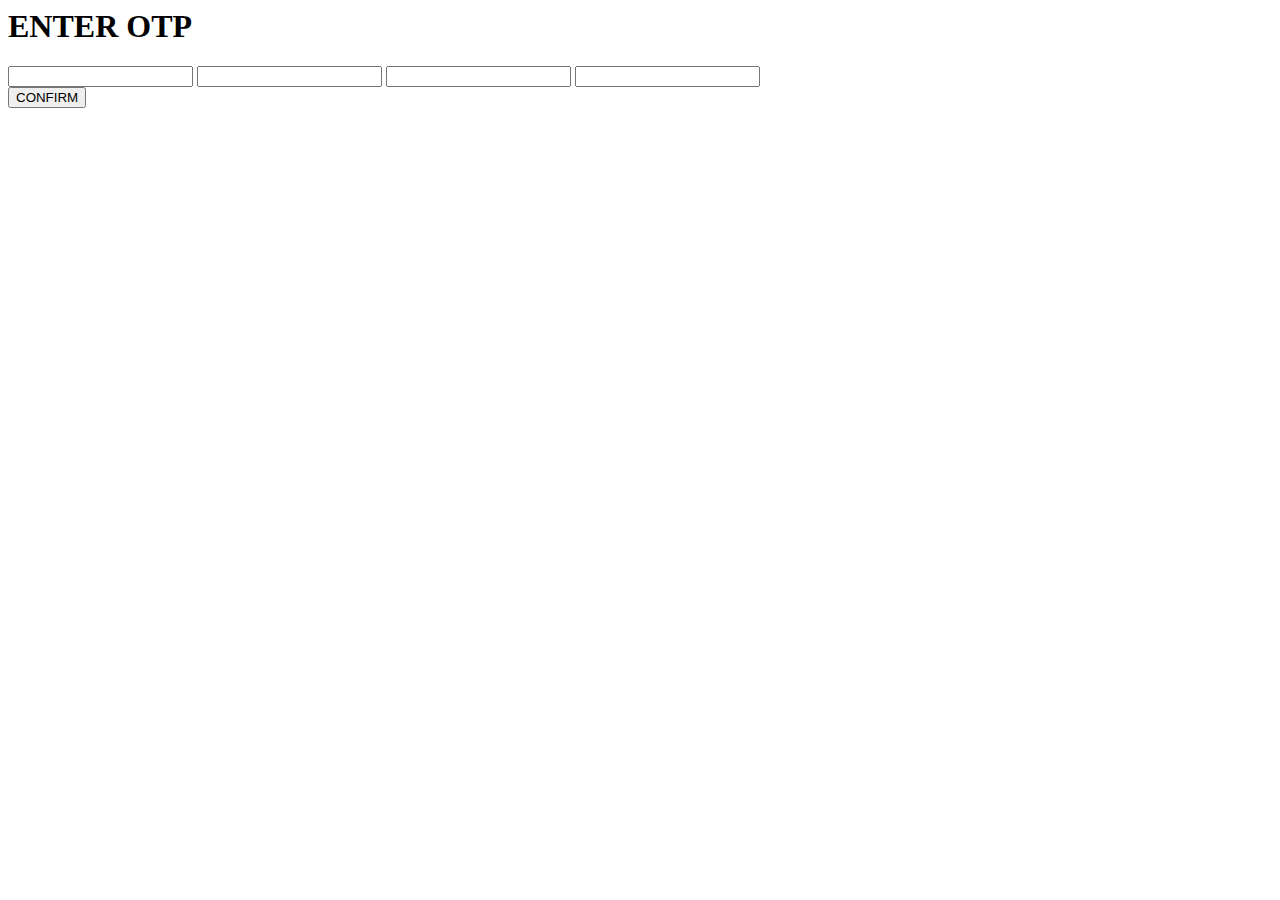
==== index.html @ 9f4db6be "Add files via upload" ====
<html lang="en">
<head>
 <meta charset="UTF-8">
 <meta name="viewport" content="width=device-width, initial-scale=1.0">
 <title>Autofocus Field</title>
 <link rel="stylesheet" type="text/css" href="css/styles.css">
<script src="C:\Users\acer\Documents\WEB DEVELOPMENT\OTP Input\input.js" charset="utf-8"></script>
</head>
<body>
 <div class="container">
   <h1>ENTER OTP</h1>
   <div class="userInput">
     <input type="text" id='ist' maxlength="1" onkeyup="clickEvent(this,'sec')">
     <input type="text" id="sec" maxlength="1" onkeyup="clickEvent(this,'third')">
     <input type="text" id="third" maxlength="1" onkeyup="clickEvent(this,'fourth')">
     <input type="text" id="fourth" maxlength="1">

   </div>
   <button>CONFIRM</button>
 </div>
</body>
</html>
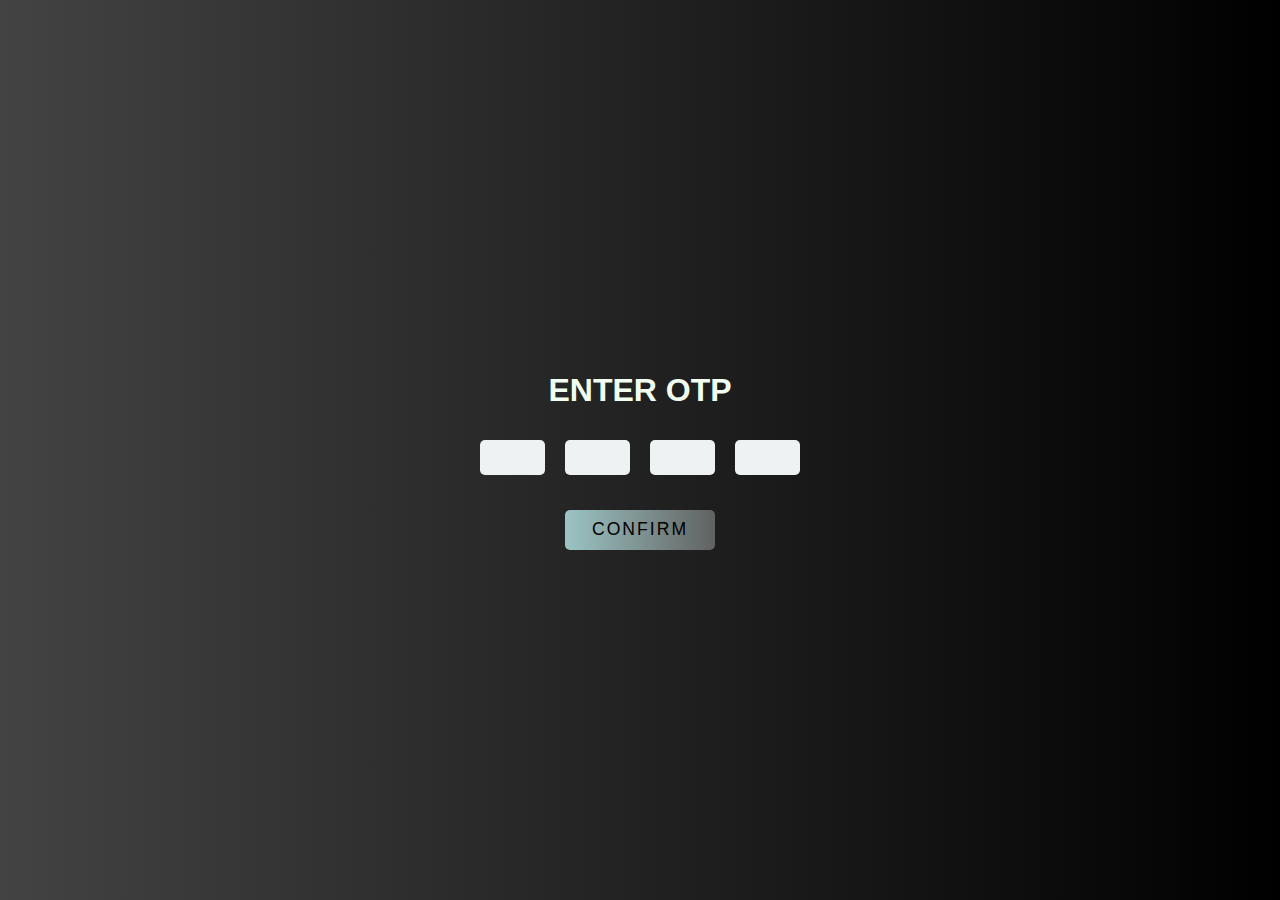
==== commit 1adec920: "Add files via upload" ====
--- a/index.html
+++ b/index.html
@@ -3,8 +3,8 @@
  <meta charset="UTF-8">
  <meta name="viewport" content="width=device-width, initial-scale=1.0">
  <title>Autofocus Field</title>
- <link rel="stylesheet" type="text/css" href="css/styles.css">
-<script src="C:\Users\acer\Documents\WEB DEVELOPMENT\OTP Input\input.js" charset="utf-8"></script>
+ <link rel="stylesheet" type="text/css" href="styles.css">
+<script src="input.js" charset="utf-8"></script>
 </head>
 <body>
  <div class="container">
--- a/styles.css
+++ b/styles.css
@@ -0,0 +1,58 @@
+body{
+ margin: 0;
+ padding: 0;
+ height: 100vh;
+background: #000000;  /* fallback for old browsers */
+background: -webkit-linear-gradient(to right, #434343, #000000);  /* Chrome 10-25, Safari 5.1-6 */
+background: linear-gradient(to right, #434343, #000000); /* W3C, IE 10+/ Edge, Firefox 16+, Chrome 26+, Opera 12+, Safari 7+ */
+
+}
+
+.container{
+ display: flex;
+ flex-flow: column;
+ height: 100%;
+ align-items: space-around;
+ justify-content: center;
+}
+
+.userInput{
+ display: flex;
+ justify-content: center;
+}
+
+input{
+ margin: 10px;
+ height: 35px;
+ width: 65px;
+ border: none;
+ border-radius: 5px;
+ text-align: center;
+ font-family: arimo;
+ font-size: 1.2rem;
+ background: #eef2f3;
+
+}
+
+h1{
+ text-align: center;
+ font-family: arimo;
+ color: honeydew;
+}
+
+
+button{
+ width: 150px;
+ height: 40px;
+ margin: 25px auto 0px auto;
+ font-family: arimo;
+ font-size: 1.1rem;
+ border: none;
+ border-radius: 5px;
+ letter-spacing: 2px;
+ cursor: pointer;
+ background: #616161;  /* fallback for old browsers */
+background: -webkit-linear-gradient(to right, #9bc5c3, #616161);  /* Chrome 10-25, Safari 5.1-6 */
+background: linear-gradient(to right, #9bc5c3, #616161); /* W3C, IE 10+/ Edge, Firefox 16+, Chrome 26+, Opera 12+, Safari 7+ */
+
+}
